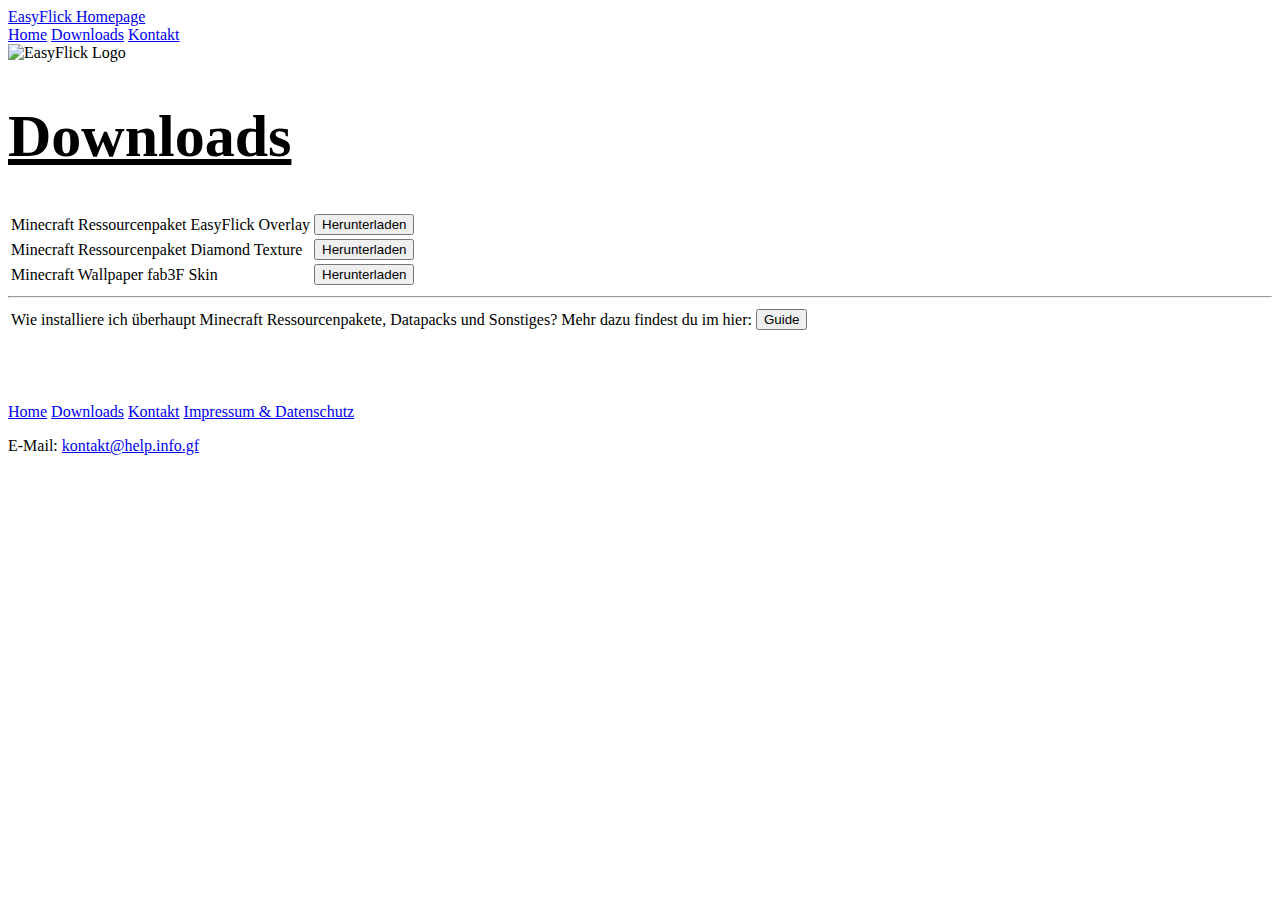
==== downloads/index.html @ a578a9f7 "downloads" ====
<!DOCTYPE html>
<html lang="de">
<head prefix="og: https://ogp.me/ns#">

<title>EasyFlick Homepage - Downloads</title>
<meta charset="UTF-8">
<meta name="keywords" content="EasyFlick, Easy FLick, EZ Flick, Minecraft, Minecraft Ressourcenpakete, Minecraft Resourcepacks, Coding, Java, Plugins, Downloads, Wallpaper">
<meta name="description" content="Auf der EasyFlick Homepage findest du alle möglichen Downloads zu Minecraft Ressourcenpaketen, Wallpapern und anderen Dingen. Viel Spaß!">
<meta name="author" content="fab3F">
<meta name="viewport" content="width=device-width, initial-scale=1.0"> 
<base href="https://easyflick.us.to" target="_self">
<link rel="apple-touch-icon" sizes="180x180" href="/favicon/apple-touch-icon.png">
<link rel="icon" type="image/png" sizes="32x32" href="/favicon/favicon-32x32.png">
<link rel="icon" type="image/png" sizes="16x16" href="/favicon/favicon-16x16.png"> 
<link rel="manifest" href="/site.webmanifest">
<!--Footer Social Media Icons Stylesheet-->
<link rel="stylesheet" href="https://cdn.jsdelivr.net/npm/fork-awesome@1.2.0/css/fork-awesome.min.css" integrity="sha256-XoaMnoYC5TH6/+ihMEnospgm0J1PM/nioxbOUdnM8HY=" crossorigin="anonymous">
<link rel="stylesheet" href="/css/header.css">
<link rel="stylesheet" href="/css/footer.css">
<link rel="stylesheet" href="/css/button.css">
<link rel="stylesheet" href="/css/styles.css">
<script type="text/javascript" src="/js/functions.js"></script>
<meta property="og:title" content="EasyFlick Homepage - Downloads" />
<meta property="og:url" content="https://easyflick.us.to" />
<meta property="og:description" content="Auf der EasyFlick Homepage findest du alle möglichen Downloads zu Minecraft Ressourcenpaketen, Wallpapern und anderen Dingen. Viel Spaß!" />
<meta property="og:image" content="/images/EasyFlick_logo.png" />
<meta name="twitter:site" content="@fab3F_official" />
<meta name="twitter:card" content="summary" />
<meta name="twitter:creator" content="@fab3F_official" />


</head>  
<body>
  

<div class="header">
	<a href="/home" class="logo">EasyFlick Homepage</a>
	<div class="header-right">
		<!--Make the current Site active-->
		<a href="/home">Home</a>
		<a class="active" href="/downloads">Downloads</a>
		<a href="/kontakt">Kontakt</a>
  	</div>
</div>

<div id="content">
	<img src="/images/EasyFlick_logo.png" alt="EasyFlick Logo" class="center">
	<h1 style="font-size:60px;"><u>Downloads</u></h1>
	<table>
	  <tr>
	    <td>Minecraft Ressourcenpaket EasyFlick Overlay</td>
	    <td><button onclick="location.href='/downloads/EasyFlickOverlay'" class="glow-on-hover" type="button">Herunterladen</button></td>
	  </tr>
	  <tr>
	    <td>Minecraft Ressourcenpaket Diamond Texture</td>
	    <td><button onclick="location.href='/downloads/DiamondTexture'" class="glow-on-hover" type="button">Herunterladen</button></td>
	  </tr>
	  <tr>
	    <td>Minecraft Wallpaper fab3F Skin</td>
	    <td><button onclick="location.href='/downloads/Wallpaper-fab3F'" class="glow-on-hover" type="button">Herunterladen</button></td>
	  </tr>
	</table>
	<hr class="solid">
	<table>
		<tr>
			<td>Wie installiere ich überhaupt Minecraft Ressourcenpakete, Datapacks und Sonstiges? Mehr dazu findest du im hier:</td>
			<td><button onclick="location.href='/guides/howto-minecraft-ressourcenpakete-installieren'" class="glow-on-hover" type="button">Guide</button></td>
		</tr>
	</table>
	<br/>
	<br/>
	<br/>
</div>

  
  
  
<footer class="footer-distributed">
	<div class="footer-right">
		
		<a href="https://fab3F.github.io/link/youtube"><i class="fa fa-youtube"></i></a>
		<a href="https://fab3F.github.io/link/twitter"><i class="fa fa-twitter"></i></a>
		<a href="https://fab3F.github.io/link/instagram"><i class="fa fa-instagram"></i></a>
		<a href="https://fab3F.github.io/link/github"><i class="fa fa-github"></i></a>
		<a href="https://fab3F.github.io/link/discord"><i class="fa fa-discord" aria-hidden="true"></i></a>
		
	</div>
	<div class="footer-left">

		<p class="footer-links">
		<a class="link-1" href="/home">Home</a>
		<a href="/downloads">Downloads</a>
		<a href="/kontakt">Kontakt</a>
		<a href="/impressum-datenschutz">Impressum & Datenschutz</a>
		
		<p class="footer-emailtext">E-Mail: 
			<a class="footer-emaillink" href="mailto:kontakt@help.info.gf">kontakt@help.info.gf</a>
		</p>
	</div>
</footer>
  
  
</body>
---- css/header.css ----
.header {
  overflow: hidden;
  background-color: #f1f1f1;
  padding: 20px 10px;
}

.header a {
  float: left;
  color: black;
  text-align: center;
  padding: 12px;
  text-decoration: none;
  font-size: 18px; 
  line-height: 25px;
  border-radius: 4px;
}

.header a.logo {
  font-size: 25px;
  font-weight: bold;
}

.header a:hover {
  background-color: #ddd;
  color: black;
}

.header a.active {
  background-color: rgba(38, 38, 56, 0.85);
  color: white;
}

.header-right {
  float: right;
}

@media screen and (max-width: 500px) {
  .header a {
    float: none;
    display: block;
    text-align: left;
  }
  
  .header-right {
    float: none;
  }
}
---- css/footer.css ----
/* Footer ---------------------------------------*/

    .footer-distributed {
      background-color: rgba(38, 38, 56, 0.85);
      box-shadow: 0 0px 0px 0 rgba(0, 0, 0, 0.12);
      box-sizing: border-box;
      width: 100%;
      text-align: left;
      font: normal 16px sans-serif;
      padding: 45px 50px;
    }

    .footer-distributed .footer-left p {
      color: #8f9296;
      font-size: 14px;
      margin: 0;
    }
    /* Footer links */

    .footer-distributed p.footer-links {
      font-size: 18px;
      font-weight: bold;
      color: #ffffff;
      margin: 0 0 10px;
      padding: 0;
      transition: ease .25s;
    }

    .footer-distributed p.footer-links a {
      display: inline-block;
      line-height: 1.8;
      text-decoration: none;
      color: inherit;
      transition: ease .25s;
    }

    .footer-distributed .footer-links a:before {
      content: "·";
      font-size: 20px;
      left: 0;
      color: #fff;
      display: inline-block;
      padding-right: 5px;
    }

    .footer-distributed .footer-links .link-1:before {
      content: none;
    }

    .footer-distributed .footer-right {
      float: right;
      margin-top: 6px;
      max-width: 210px;
    }

    .footer-distributed .footer-right a {
      display: inline-block;
      width: 35px;
      height: 35px;
      background-color: #33383b;
      border-radius: 2px;
      font-size: 20px;
      color: #ffffff;
      text-align: center;
      line-height: 35px;
      margin-left: 3px;
      transition:all .25s;
    }

    .footer-distributed .footer-right a:hover{transform:scale(1.1); -webkit-transform:scale(1.1);}

    .footer-distributed p.footer-links a:hover{text-decoration:underline;}

    .footer-emaillink{
        color: white;
    }
    .footer-emailtext{
        color: black;
    }
    /* Media Queries */

    @media (max-width: 600px) {
      .footer-distributed .footer-left, .footer-distributed .footer-right {
        text-align: center;
      }
      .footer-distributed .footer-right {
        float: none;
        margin: 0 auto 20px;
      }
      .footer-distributed .footer-left p.footer-links {
        line-height: 1.8;
      }
    }
---- css/button.css ----
/* Button */

    .glow-on-hover {
        font-size: 18px;
        
        width: 220px;
        height: 50px;
        border: none;
        outline: none;
        color: #fff;
        background: #111;
        cursor: pointer;
        position: relative;
        z-index: 0;
        border-radius: 10px;
    }

    .glow-on-hover:before {
        content: '';
        background: linear-gradient(45deg, #ff0000, #ff7300, #fffb00, #48ff00, #00ffd5, #002bff, #7a00ff, #ff00c8, #ff0000);
        position: absolute;
        top: -2px;
        left:-2px;
        background-size: 400%;
        z-index: -1;
        filter: blur(5px);
        width: calc(100% + 4px);
        height: calc(100% + 4px);
        animation: glowing 20s linear infinite;
        opacity: 0;
        transition: opacity .3s ease-in-out;
        border-radius: 10px;
    }

    .glow-on-hover:active {
        color: #000
    }

    .glow-on-hover:active:after {
        background: transparent;
    }

    .glow-on-hover:hover:before {
        opacity: 1;
    }

    .glow-on-hover:after {
        z-index: -1;
        content: '';
        position: absolute;
        width: 100%;
        height: 100%;
        background: #111;
        left: 0;
        top: 0;
        border-radius: 10px;
    }

    @keyframes glowing {
        0% { background-position: 0 0; }
        50% { background-position: 400% 0; }
        100% { background-position: 0 0; }
    }
---- css/styles.css ----
* {box-sizing: border-box;}

body { 
  margin: 0;
  font-family: Arial, Helvetica, sans-serif;
}


#content {
  max-width: 1200px;
  margin-left: auto;
  margin-right: auto;
  padding-left: 20px;
  padding-right: 20px;
}


.center {
  display: block;
  margin-left: auto;
  margin-right: auto;
  width: 50%;
}

#image {
    width: 100%;
    object-fit: contain;
}


/* Dashed divider */
hr.dashed {
  border-top: 3px dashed #bbb;
}

/* Dotted divider */
hr.dotted {
  border-top: 3px dotted #bbb;
}

/* Solid divider */
hr.solid {
  border-top: 3px solid #bbb;
}

/* Rounded divider */
hr.rounded {
  border-top: 8px solid #bbb;
  border-radius: 5px;
}

table, tr, th, td {
  border: none;
  width: 100%;
}
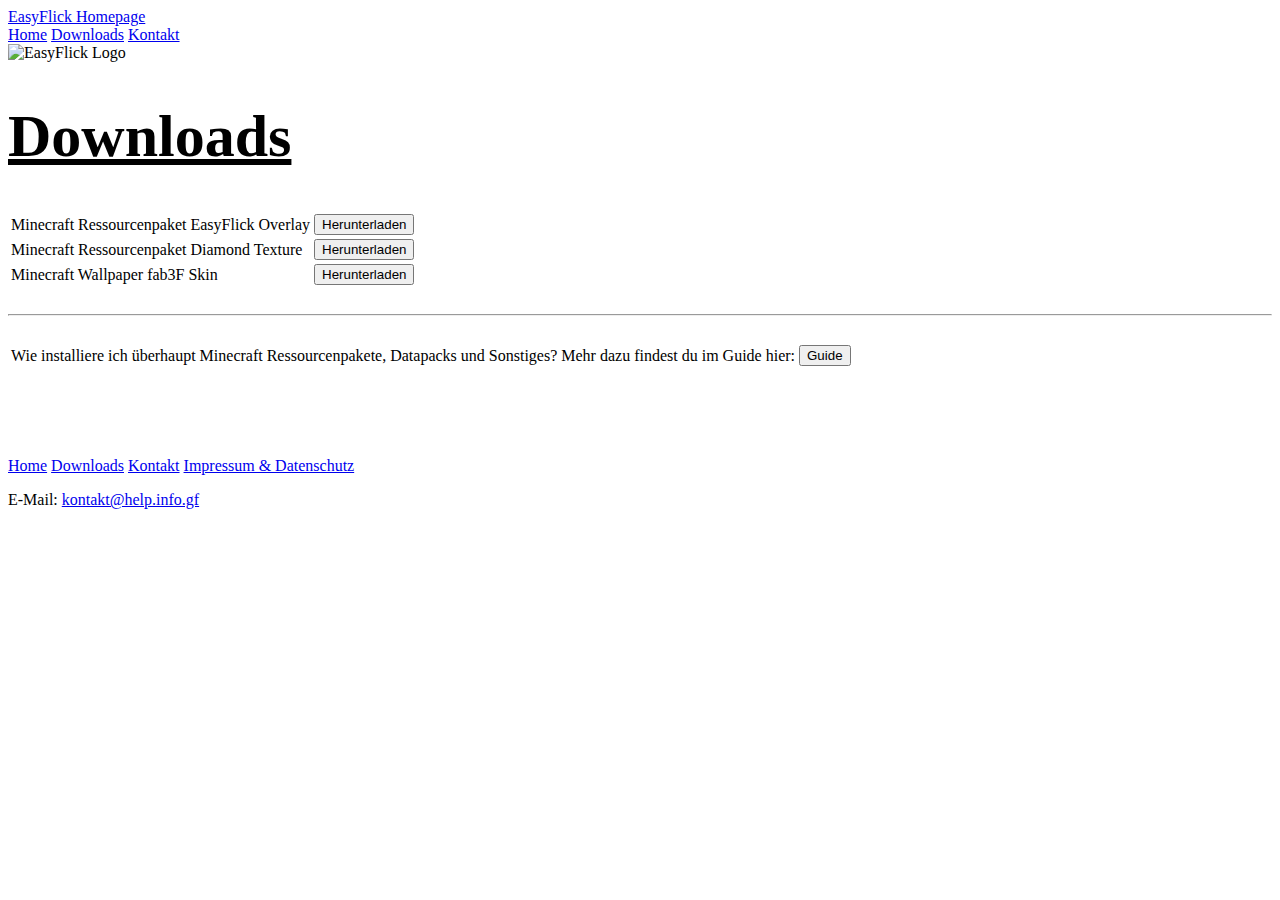
==== commit d7063e14: "added better description" ====
--- a/downloads/index.html
+++ b/downloads/index.html
@@ -60,13 +60,16 @@
 	    <td><button onclick="location.href='/downloads/Wallpaper-fab3F'" class="glow-on-hover" type="button">Herunterladen</button></td>
 	  </tr>
 	</table>
+	<br/>
 	<hr class="solid">
+	<br/>
 	<table>
 		<tr>
-			<td>Wie installiere ich überhaupt Minecraft Ressourcenpakete, Datapacks und Sonstiges? Mehr dazu findest du im hier:</td>
+			<td>Wie installiere ich überhaupt Minecraft Ressourcenpakete, Datapacks und Sonstiges? Mehr dazu findest du im Guide hier:</td>
 			<td><button onclick="location.href='/guides/howto-minecraft-ressourcenpakete-installieren'" class="glow-on-hover" type="button">Guide</button></td>
 		</tr>
 	</table>
+	<br/>
 	<br/>
 	<br/>
 	<br/>
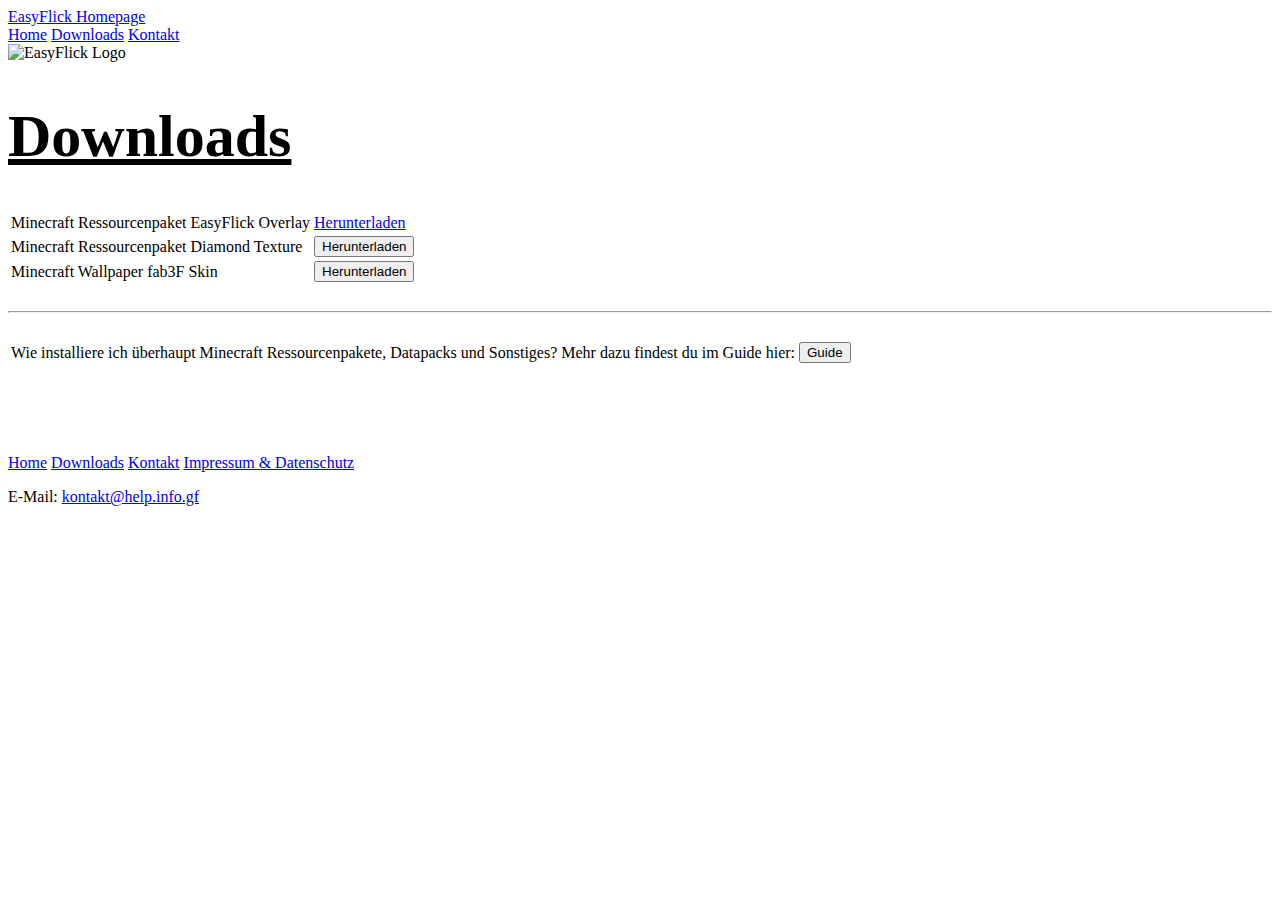
==== commit 1ac575ac: "buttons" ====
--- a/downloads/index.html
+++ b/downloads/index.html
@@ -49,15 +49,15 @@
 	<table>
 	  <tr>
 	    <td>Minecraft Ressourcenpaket EasyFlick Overlay</td>
-	    <td><button onclick="location.href='/downloads/EasyFlickOverlay'" class="glow-on-hover" type="button">Herunterladen</button></td>
+	    <td><a href="/downloads/EasyFlickOverlay" class="bn3">Herunterladen</a></td>
 	  </tr>
 	  <tr>
 	    <td>Minecraft Ressourcenpaket Diamond Texture</td>
-	    <td><button onclick="location.href='/downloads/DiamondTexture'" class="glow-on-hover" type="button">Herunterladen</button></td>
+	    <td><button onclick="location.href='/downloads/DiamondTexture'" class="button2" type="button">Herunterladen</button></td>
 	  </tr>
 	  <tr>
 	    <td>Minecraft Wallpaper fab3F Skin</td>
-	    <td><button onclick="location.href='/downloads/Wallpaper-fab3F'" class="glow-on-hover" type="button">Herunterladen</button></td>
+	    <td><button onclick="location.href='/downloads/Wallpaper-fab3F'" class="button2" type="button">Herunterladen</button></td>
 	  </tr>
 	</table>
 	<br/>
--- a/css/button.css
+++ b/css/button.css
@@ -61,3 +61,28 @@
         50% { background-position: 400% 0; }
         100% { background-position: 0 0; }
     }
+
+
+
+
+
+.button2 {
+  display: inline-block;
+  padding: 0.5em 1.7em;
+  margin: 0 0.1em 0.1em 0;
+  border: 0.16em solid rgb(255, 255, 255);
+  border-radius: 2em;
+  box-sizing: border-box;
+  text-decoration: none;
+  font-family: "Roboto", sans-serif;
+  font-weight: 300;
+  color: #ffffff;
+  text-shadow: 0 0.04em 0.04em rgba(255, 255, 255, 0.253);
+  text-align: center;
+  transition: all 0.2s;
+}
+
+.button2:hover {
+  color: black;
+  background-color: rgb(255, 255, 255);
+}--- a/css/styles.css
+++ b/css/styles.css
@@ -22,7 +22,7 @@
   width: 50%;
 }
 
-#image {
+.image {
     width: 100%;
     object-fit: contain;
 }
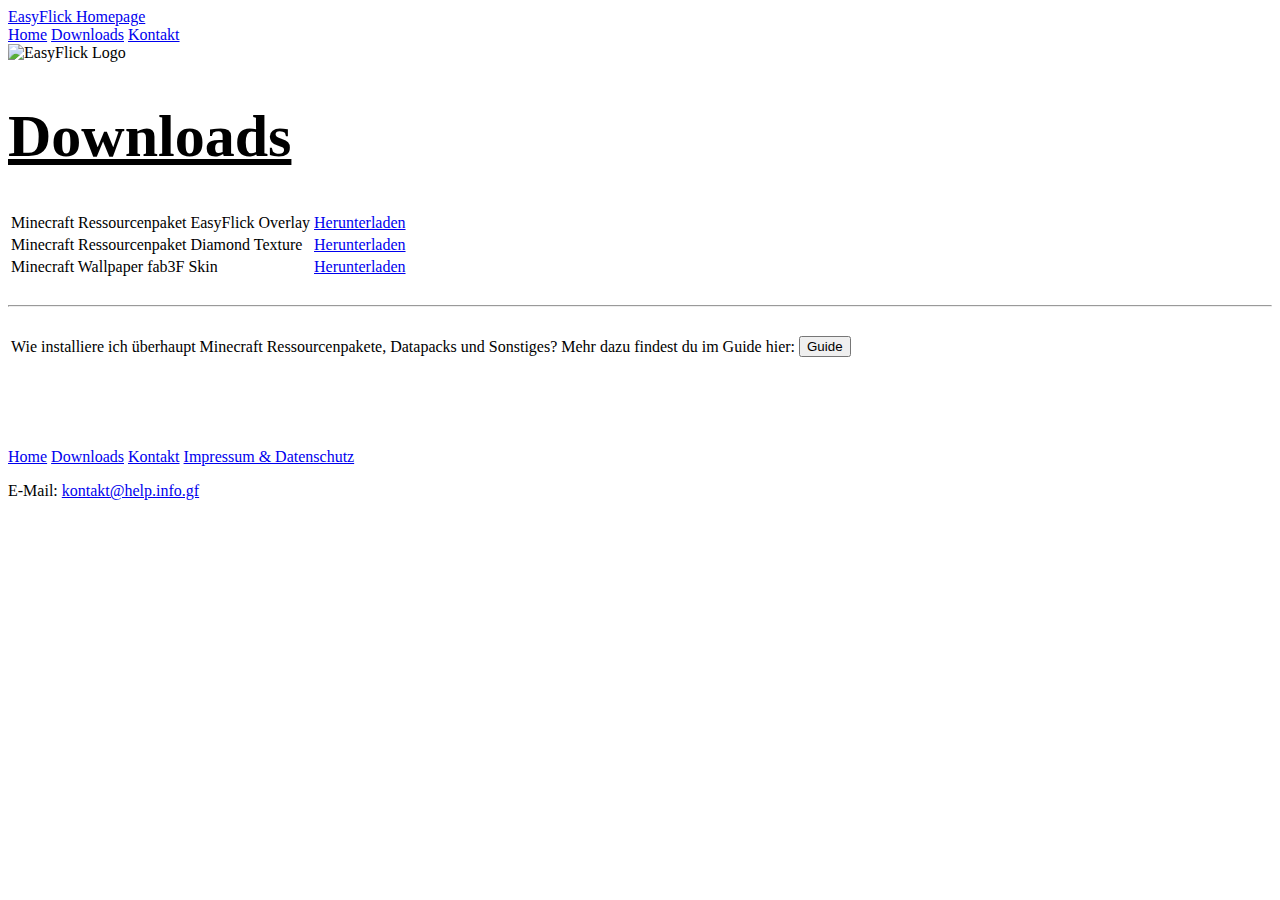
==== commit 71e807bf: "buttons" ====
--- a/downloads/index.html
+++ b/downloads/index.html
@@ -27,7 +27,9 @@
 <meta name="twitter:site" content="@fab3F_official" />
 <meta name="twitter:card" content="summary" />
 <meta name="twitter:creator" content="@fab3F_official" />
+<style>
 
+</style>
 
 </head>  
 <body>
@@ -49,15 +51,15 @@
 	<table>
 	  <tr>
 	    <td>Minecraft Ressourcenpaket EasyFlick Overlay</td>
-	    <td><a href="/downloads/EasyFlickOverlay" class="bn3">Herunterladen</a></td>
+	    <td><a href="/downloads/EasyFlickOverlay" class="button2">Herunterladen</a></td>
 	  </tr>
 	  <tr>
 	    <td>Minecraft Ressourcenpaket Diamond Texture</td>
-	    <td><button onclick="location.href='/downloads/DiamondTexture'" class="button2" type="button">Herunterladen</button></td>
+		<td><a href="/downloads/DiamondTexture" class="button2">Herunterladen</a></td>
 	  </tr>
 	  <tr>
 	    <td>Minecraft Wallpaper fab3F Skin</td>
-	    <td><button onclick="location.href='/downloads/Wallpaper-fab3F'" class="button2" type="button">Herunterladen</button></td>
+		<td><a href="/downloads/Wallpaper-fab3F" class="button2">Herunterladen</a></td>
 	  </tr>
 	</table>
 	<br/>
--- a/css/button.css
+++ b/css/button.css
@@ -63,26 +63,36 @@
     }
 
 
+.button2{
 
 
 
-.button2 {
+  font-size: 18px;
+
+  width: 220px;
+  height: 50px;
+
+  text-decoration: none;
+
+  border-radius: 10px;
+
+
+
   display: inline-block;
-  padding: 0.5em 1.7em;
-  margin: 0 0.1em 0.1em 0;
-  border: 0.16em solid rgb(255, 255, 255);
-  border-radius: 2em;
-  box-sizing: border-box;
-  text-decoration: none;
-  font-family: "Roboto", sans-serif;
-  font-weight: 300;
-  color: #ffffff;
-  text-shadow: 0 0.04em 0.04em rgba(255, 255, 255, 0.253);
-  text-align: center;
-  transition: all 0.2s;
+  padding: 15px 50px;
+  margin: 20px 0;
+  position: relative;
+  color: #ecf0f1;
+
+
+  background-color: rgba(38, 38, 56, 0.85);
+  overflow: hidden;
+  -webkit-transition: all 0.3s ease-in-out;
+  -o-transition: all 0.3s ease-in-out;
+  transition: all 0.3s ease-in-out;
 }
 
-.button2:hover {
-  color: black;
-  background-color: rgb(255, 255, 255);
+.button2:hover{
+  -webkit-box-shadow: 0px 0px 10px rgba(38, 38, 56, 0.85);
+  box-shadow: 0px 0px 10px rgba(38, 38, 56, 0.85);
 }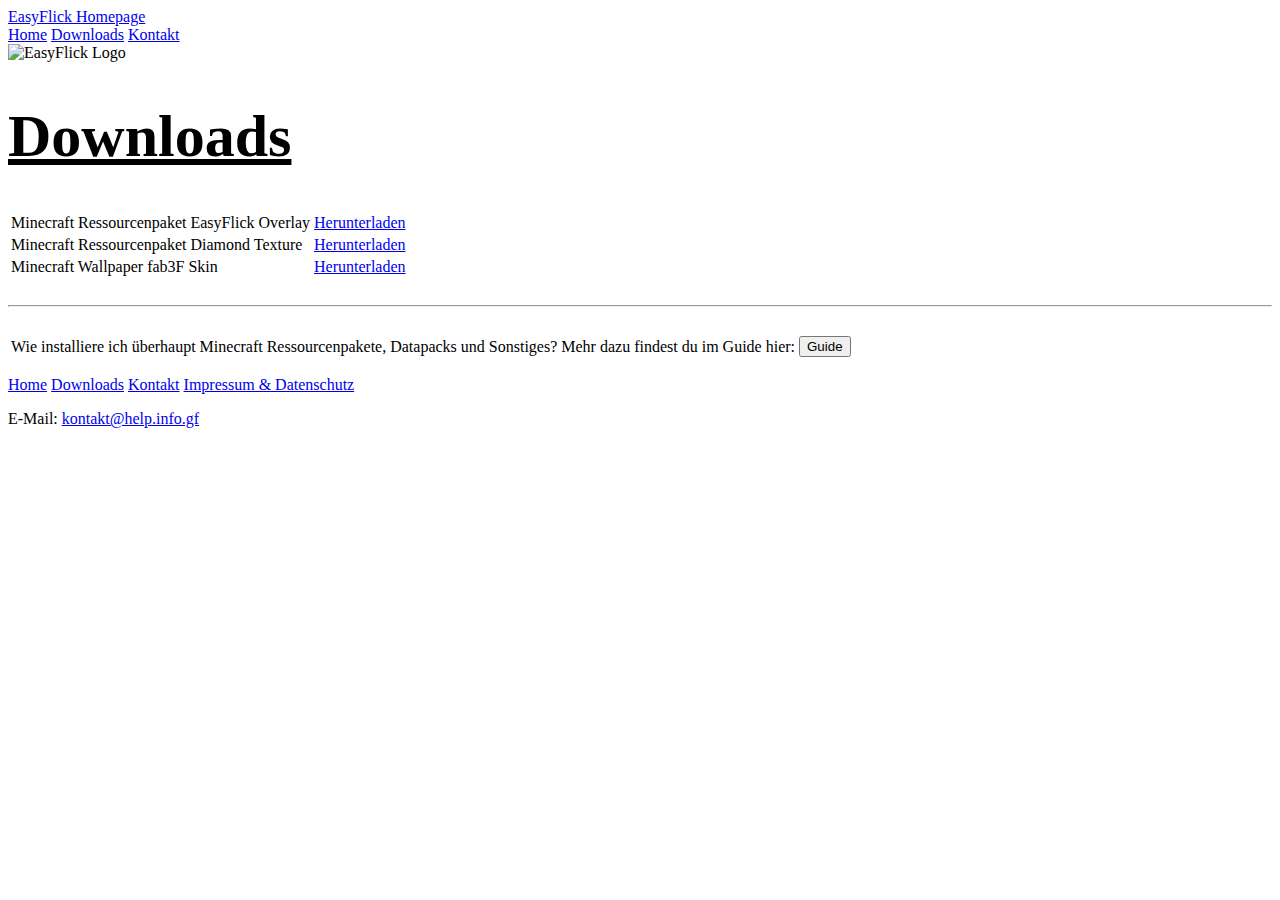
==== commit 40072e1d: "fixed alot style shit" ====
--- a/downloads/index.html
+++ b/downloads/index.html
@@ -71,10 +71,6 @@
 			<td><button onclick="location.href='/guides/howto-minecraft-ressourcenpakete-installieren'" class="glow-on-hover" type="button">Guide</button></td>
 		</tr>
 	</table>
-	<br/>
-	<br/>
-	<br/>
-	<br/>
 </div>
 
   
--- a/css/button.css
+++ b/css/button.css
@@ -7,7 +7,7 @@
         height: 50px;
         border: none;
         outline: none;
-        color: #fff;
+        color: #111;
         background: #111;
         cursor: pointer;
         position: relative;
@@ -50,7 +50,7 @@
         position: absolute;
         width: 100%;
         height: 100%;
-        background: #111;
+        background: #fff;
         left: 0;
         top: 0;
         border-radius: 10px;
@@ -65,8 +65,6 @@
 
 .button2{
 
-
-
   font-size: 18px;
 
   width: 220px;
@@ -79,8 +77,9 @@
 
 
   display: inline-block;
-  padding: 15px 50px;
-  margin: 20px 0;
+  padding: 15px 0px;
+  text-align: center;
+  margin: 5px 0;
   position: relative;
   color: #ecf0f1;
 
@@ -95,4 +94,110 @@
 .button2:hover{
   -webkit-box-shadow: 0px 0px 10px rgba(38, 38, 56, 0.85);
   box-shadow: 0px 0px 10px rgba(38, 38, 56, 0.85);
+}
+
+
+
+/* ---------------------------------------------------------------------------------- */
+
+
+
+@media (prefers-color-scheme: light) {
+  /* Button */
+
+      .glow-on-hover {
+          font-size: 18px;
+
+          width: 220px;
+          height: 50px;
+          border: none;
+          outline: none;
+          color: #fff;
+          background: #111;
+          cursor: pointer;
+          position: relative;
+          z-index: 0;
+          border-radius: 10px;
+      }
+
+      .glow-on-hover:before {
+          content: '';
+          background: linear-gradient(45deg, #ff0000, #ff7300, #fffb00, #48ff00, #00ffd5, #002bff, #7a00ff, #ff00c8, #ff0000);
+          position: absolute;
+          top: -2px;
+          left:-2px;
+          background-size: 400%;
+          z-index: -1;
+          filter: blur(5px);
+          width: calc(100% + 4px);
+          height: calc(100% + 4px);
+          animation: glowing 20s linear infinite;
+          opacity: 0;
+          transition: opacity .3s ease-in-out;
+          border-radius: 10px;
+      }
+
+      .glow-on-hover:active {
+          color: #000
+      }
+
+      .glow-on-hover:active:after {
+          background: transparent;
+      }
+
+      .glow-on-hover:hover:before {
+          opacity: 1;
+      }
+
+      .glow-on-hover:after {
+          z-index: -1;
+          content: '';
+          position: absolute;
+          width: 100%;
+          height: 100%;
+          background: #111;
+          left: 0;
+          top: 0;
+          border-radius: 10px;
+      }
+
+      @keyframes glowing {
+          0% { background-position: 0 0; }
+          50% { background-position: 400% 0; }
+          100% { background-position: 0 0; }
+      }
+
+
+  .button2{
+
+    font-size: 18px;
+
+    width: 220px;
+    height: 50px;
+
+    text-decoration: none;
+
+    border-radius: 10px;
+
+
+
+    display: inline-block;
+    padding: 15px 0px;
+    text-align: center;
+    margin: 5px 0;
+    position: relative;
+    color: #ecf0f1;
+
+
+    background-color: rgba(38, 38, 56, 0.85);
+    overflow: hidden;
+    -webkit-transition: all 0.3s ease-in-out;
+    -o-transition: all 0.3s ease-in-out;
+    transition: all 0.3s ease-in-out;
+  }
+
+  .button2:hover{
+    -webkit-box-shadow: 0px 0px 10px rgba(38, 38, 56, 0.85);
+    box-shadow: 0px 0px 10px rgba(38, 38, 56, 0.85);
+  }
 }--- a/css/styles.css
+++ b/css/styles.css
@@ -12,6 +12,7 @@
   margin-right: auto;
   padding-left: 20px;
   padding-right: 20px;
+  padding-bottom: 30px;
 }
 
 
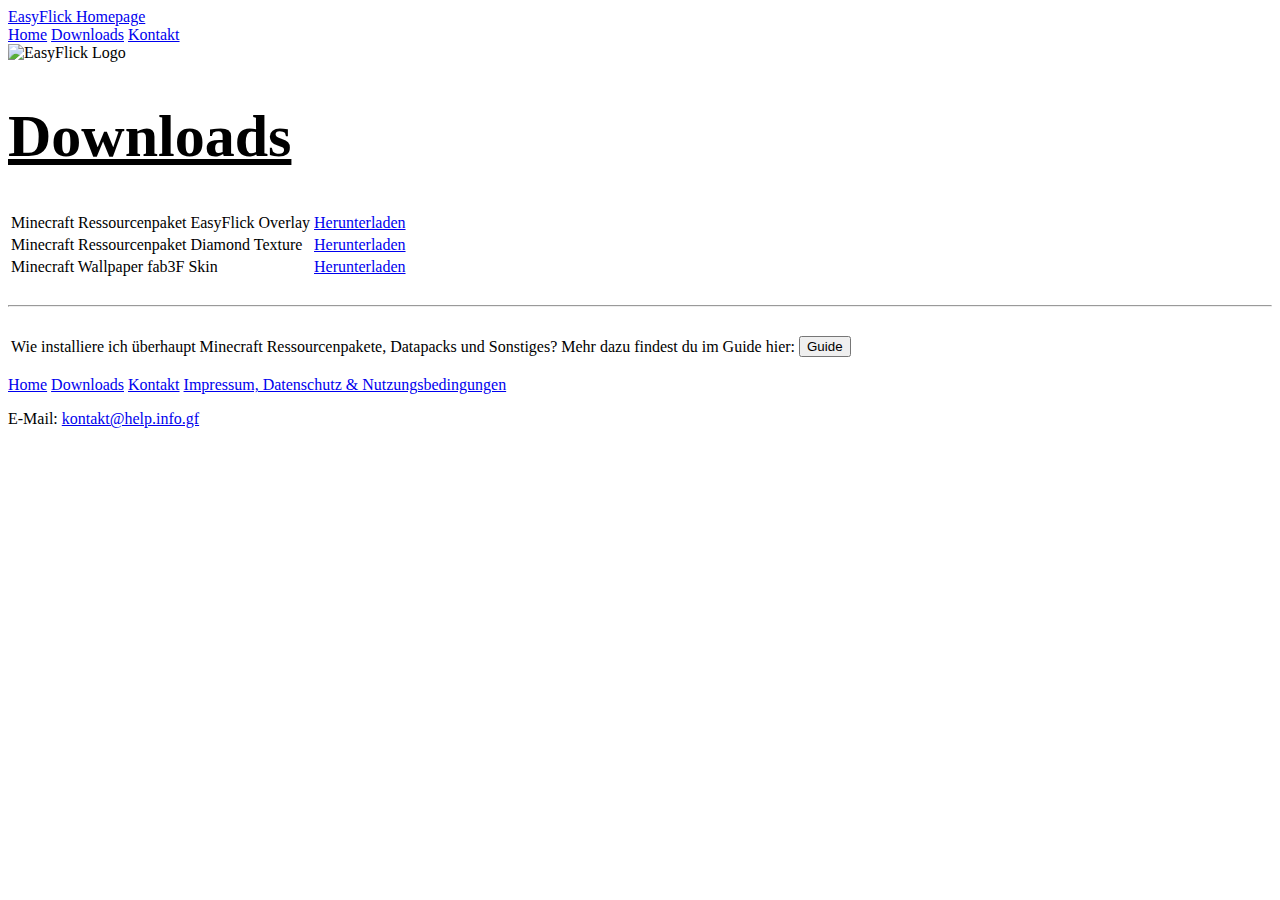
==== commit 9b970dc7: "added new policy shit" ====
--- a/downloads/index.html
+++ b/downloads/index.html
@@ -89,10 +89,11 @@
 	<div class="footer-left">
 
 		<p class="footer-links">
-		<a class="link-1" href="/home">Home</a>
-		<a href="/downloads">Downloads</a>
-		<a href="/kontakt">Kontakt</a>
-		<a href="/impressum-datenschutz">Impressum & Datenschutz</a>
+			<a class="link-1" href="/home">Home</a>
+			<a href="/downloads">Downloads</a>
+			<a href="/kontakt">Kontakt</a>
+			<a href="/impressum-datenschutz-nutzungsbedingungen">Impressum, Datenschutz & Nutzungsbedingungen</a>
+		</p>
 		
 		<p class="footer-emailtext">E-Mail: 
 			<a class="footer-emaillink" href="mailto:kontakt@help.info.gf">kontakt@help.info.gf</a>
--- a/css/button.css
+++ b/css/button.css
@@ -1,109 +1,4 @@
 /* Button */
-
-    .glow-on-hover {
-        font-size: 18px;
-        
-        width: 220px;
-        height: 50px;
-        border: none;
-        outline: none;
-        color: #111;
-        background: #111;
-        cursor: pointer;
-        position: relative;
-        z-index: 0;
-        border-radius: 10px;
-    }
-
-    .glow-on-hover:before {
-        content: '';
-        background: linear-gradient(45deg, #ff0000, #ff7300, #fffb00, #48ff00, #00ffd5, #002bff, #7a00ff, #ff00c8, #ff0000);
-        position: absolute;
-        top: -2px;
-        left:-2px;
-        background-size: 400%;
-        z-index: -1;
-        filter: blur(5px);
-        width: calc(100% + 4px);
-        height: calc(100% + 4px);
-        animation: glowing 20s linear infinite;
-        opacity: 0;
-        transition: opacity .3s ease-in-out;
-        border-radius: 10px;
-    }
-
-    .glow-on-hover:active {
-        color: #000
-    }
-
-    .glow-on-hover:active:after {
-        background: transparent;
-    }
-
-    .glow-on-hover:hover:before {
-        opacity: 1;
-    }
-
-    .glow-on-hover:after {
-        z-index: -1;
-        content: '';
-        position: absolute;
-        width: 100%;
-        height: 100%;
-        background: #fff;
-        left: 0;
-        top: 0;
-        border-radius: 10px;
-    }
-
-    @keyframes glowing {
-        0% { background-position: 0 0; }
-        50% { background-position: 400% 0; }
-        100% { background-position: 0 0; }
-    }
-
-
-.button2{
-
-  font-size: 18px;
-
-  width: 220px;
-  height: 50px;
-
-  text-decoration: none;
-
-  border-radius: 10px;
-
-
-
-  display: inline-block;
-  padding: 15px 0px;
-  text-align: center;
-  margin: 5px 0;
-  position: relative;
-  color: #ecf0f1;
-
-
-  background-color: rgba(38, 38, 56, 0.85);
-  overflow: hidden;
-  -webkit-transition: all 0.3s ease-in-out;
-  -o-transition: all 0.3s ease-in-out;
-  transition: all 0.3s ease-in-out;
-}
-
-.button2:hover{
-  -webkit-box-shadow: 0px 0px 10px rgba(38, 38, 56, 0.85);
-  box-shadow: 0px 0px 10px rgba(38, 38, 56, 0.85);
-}
-
-
-
-/* ---------------------------------------------------------------------------------- */
-
-
-
-@media (prefers-color-scheme: light) {
-  /* Button */
 
       .glow-on-hover {
           font-size: 18px;
@@ -200,4 +95,110 @@
     -webkit-box-shadow: 0px 0px 10px rgba(38, 38, 56, 0.85);
     box-shadow: 0px 0px 10px rgba(38, 38, 56, 0.85);
   }
+}
+
+
+
+/* ---------------------------------------------------------------------------------- */
+
+
+
+@media (prefers-color-scheme: light) {
+  /* Button */
+
+      .glow-on-hover {
+          font-size: 18px;
+
+          width: 220px;
+          height: 50px;
+          border: none;
+          outline: none;
+          color: #fff;
+          background: #111;
+          cursor: pointer;
+          position: relative;
+          z-index: 0;
+          border-radius: 10px;
+      }
+
+      .glow-on-hover:before {
+          content: '';
+          background: linear-gradient(45deg, #ff0000, #ff7300, #fffb00, #48ff00, #00ffd5, #002bff, #7a00ff, #ff00c8, #ff0000);
+          position: absolute;
+          top: -2px;
+          left:-2px;
+          background-size: 400%;
+          z-index: -1;
+          filter: blur(5px);
+          width: calc(100% + 4px);
+          height: calc(100% + 4px);
+          animation: glowing 20s linear infinite;
+          opacity: 0;
+          transition: opacity .3s ease-in-out;
+          border-radius: 10px;
+      }
+
+      .glow-on-hover:active {
+          color: #000
+      }
+
+      .glow-on-hover:active:after {
+          background: transparent;
+      }
+
+      .glow-on-hover:hover:before {
+          opacity: 1;
+      }
+
+      .glow-on-hover:after {
+          z-index: -1;
+          content: '';
+          position: absolute;
+          width: 100%;
+          height: 100%;
+          background: #111;
+          left: 0;
+          top: 0;
+          border-radius: 10px;
+      }
+
+      @keyframes glowing {
+          0% { background-position: 0 0; }
+          50% { background-position: 400% 0; }
+          100% { background-position: 0 0; }
+      }
+
+
+  .button2{
+
+    font-size: 18px;
+
+    width: 220px;
+    height: 50px;
+
+    text-decoration: none;
+
+    border-radius: 10px;
+
+
+
+    display: inline-block;
+    padding: 15px 0px;
+    text-align: center;
+    margin: 5px 0;
+    position: relative;
+    color: #ecf0f1;
+
+
+    background-color: rgba(38, 38, 56, 0.85);
+    overflow: hidden;
+    -webkit-transition: all 0.3s ease-in-out;
+    -o-transition: all 0.3s ease-in-out;
+    transition: all 0.3s ease-in-out;
+  }
+
+  .button2:hover{
+    -webkit-box-shadow: 0px 0px 10px rgba(38, 38, 56, 0.85);
+    box-shadow: 0px 0px 10px rgba(38, 38, 56, 0.85);
+  }
 }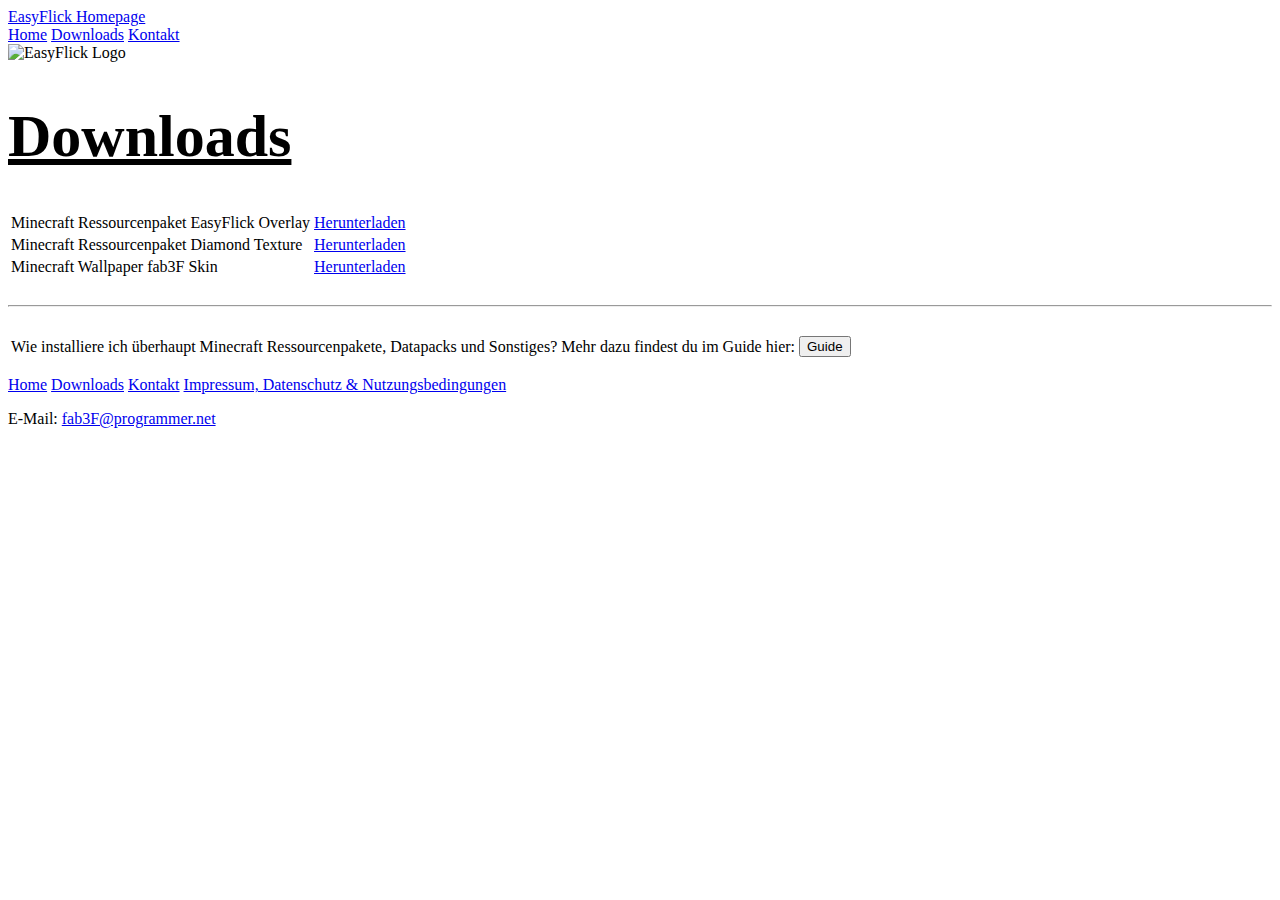
==== commit 758d1355: "changed email" ====
--- a/downloads/index.html
+++ b/downloads/index.html
@@ -96,7 +96,7 @@
 		</p>
 		
 		<p class="footer-emailtext">E-Mail: 
-			<a class="footer-emaillink" href="mailto:kontakt@help.info.gf">kontakt@help.info.gf</a>
+			<a class="footer-emaillink" href="mailto:fab3F@programmer.net">fab3F@programmer.net</a>
 		</p>
 	</div>
 </footer>
--- a/css/footer.css
+++ b/css/footer.css
@@ -1,93 +1,97 @@
 /* Footer ---------------------------------------*/
 
-    .footer-distributed {
-      background-color: rgba(38, 38, 56, 0.85);
-      box-shadow: 0 0px 0px 0 rgba(0, 0, 0, 0.12);
-      box-sizing: border-box;
-      width: 100%;
-      text-align: left;
-      font: normal 16px sans-serif;
-      padding: 45px 50px;
-    }
+.footer-distributed {
+  background-color: rgba(38, 38, 56, 0.85);
+  box-shadow: 0 0px 0px 0 rgba(0, 0, 0, 0.12);
+  box-sizing: border-box;
+  width: 100%;
+  text-align: left;
+  font: normal 16px sans-serif;
+  padding: 45px 50px;
+}
 
-    .footer-distributed .footer-left p {
-      color: #8f9296;
-      font-size: 14px;
-      margin: 0;
-    }
-    /* Footer links */
+.footer-distributed .footer-left p {
+  color: #8f9296;
+  font-size: 14px;
+  margin: 0;
+}
+/* Footer links */
 
-    .footer-distributed p.footer-links {
-      font-size: 18px;
-      font-weight: bold;
-      color: #ffffff;
-      margin: 0 0 10px;
-      padding: 0;
-      transition: ease .25s;
-    }
+.footer-distributed p.footer-links {
+  font-size: 18px;
+  font-weight: bold;
+  color: #ffffff;
+  margin: 0 0 10px;
+  padding: 0;
+  transition: ease .25s;
+}
 
-    .footer-distributed p.footer-links a {
-      display: inline-block;
-      line-height: 1.8;
-      text-decoration: none;
-      color: inherit;
-      transition: ease .25s;
-    }
+.footer-distributed p.footer-links a {
+  display: inline-block;
+  line-height: 1.8;
+  text-decoration: none;
+  color: inherit;
+  transition: ease .25s;
+}
 
-    .footer-distributed .footer-links a:before {
-      content: "·";
-      font-size: 20px;
-      left: 0;
-      color: #fff;
-      display: inline-block;
-      padding-right: 5px;
-    }
+.footer-distributed .footer-links a:before {
+  content: "·";
+  font-size: 20px;
+  left: 0;
+  color: #fff;
+  display: inline-block;
+  padding-right: 5px;
+}
 
-    .footer-distributed .footer-links .link-1:before {
-      content: none;
-    }
+.footer-distributed .footer-links .link-1:before {
+  content: none;
+}
 
-    .footer-distributed .footer-right {
-      float: right;
-      margin-top: 6px;
-      max-width: 210px;
-    }
+.footer-distributed .footer-right {
+  float: right;
+  margin-top: 6px;
+  max-width: 210px;
+}
 
-    .footer-distributed .footer-right a {
-      display: inline-block;
-      width: 35px;
-      height: 35px;
-      background-color: #33383b;
-      border-radius: 2px;
-      font-size: 20px;
-      color: #ffffff;
-      text-align: center;
-      line-height: 35px;
-      margin-left: 3px;
-      transition:all .25s;
-    }
+.footer-distributed .footer-right a {
+  display: inline-block;
+  width: 35px;
+  height: 35px;
+  background-color: #33383b;
+  border-radius: 2px;
+  font-size: 20px;
+  color: #ffffff;
+  text-align: center;
+  line-height: 35px;
+  margin-left: 3px;
+  transition:all .25s;
+}
 
-    .footer-distributed .footer-right a:hover{transform:scale(1.1); -webkit-transform:scale(1.1);}
+.footer-distributed .footer-right a:hover{
+  transform:scale(1.1); -webkit-transform:scale(1.1);
+}
 
-    .footer-distributed p.footer-links a:hover{text-decoration:underline;}
+.footer-distributed p.footer-links a:hover{
+  text-decoration:underline;
+}
 
-    .footer-emaillink{
-        color: white;
-    }
-    .footer-emailtext{
-        color: black;
-    }
-    /* Media Queries */
+.footer-emaillink{
+  color: white;
+}
+.footer-emailtext{
+  color: black;
+}
+/* Media Queries */
 
-    @media (max-width: 600px) {
-      .footer-distributed .footer-left, .footer-distributed .footer-right {
-        text-align: center;
-      }
-      .footer-distributed .footer-right {
-        float: none;
-        margin: 0 auto 20px;
-      }
-      .footer-distributed .footer-left p.footer-links {
-        line-height: 1.8;
-      }
-    }
+@media (max-width: 600px) {
+    .footer-distributed .footer-left, .footer-distributed .footer-right {
+    text-align: center;
+  }
+  .footer-distributed .footer-right {
+    float: none;
+    margin: 0 auto 20px;
+  }
+  .footer-distributed .footer-left p.footer-links {
+    line-height: 1.8;
+  }
+}
--- a/css/button.css
+++ b/css/button.css
@@ -1,69 +1,69 @@
 /* Button */
 
-      .glow-on-hover {
-          font-size: 18px;
+.glow-on-hover {
+    font-size: 18px;
 
-          width: 220px;
-          height: 50px;
-          border: none;
-          outline: none;
-          color: #fff;
-          background: #111;
-          cursor: pointer;
-          position: relative;
-          z-index: 0;
-          border-radius: 10px;
-      }
+    width: 220px;
+    height: 50px;
+    border: none;
+    outline: none;
+    color: #fff;
+    background: #111;
+    cursor: pointer;
+    position: relative;
+    z-index: 0;
+    border-radius: 10px;
+}
 
-      .glow-on-hover:before {
-          content: '';
-          background: linear-gradient(45deg, #ff0000, #ff7300, #fffb00, #48ff00, #00ffd5, #002bff, #7a00ff, #ff00c8, #ff0000);
-          position: absolute;
-          top: -2px;
-          left:-2px;
-          background-size: 400%;
-          z-index: -1;
-          filter: blur(5px);
-          width: calc(100% + 4px);
-          height: calc(100% + 4px);
-          animation: glowing 20s linear infinite;
-          opacity: 0;
-          transition: opacity .3s ease-in-out;
-          border-radius: 10px;
-      }
+.glow-on-hover:before {
+    content: '';
+    background: linear-gradient(45deg, #ff0000, #ff7300, #fffb00, #48ff00, #00ffd5, #002bff, #7a00ff, #ff00c8, #ff0000);
+    position: absolute;
+    top: -2px;
+    left:-2px;
+    background-size: 400%;
+    z-index: -1;
+    filter: blur(5px);
+    width: calc(100% + 4px);
+    height: calc(100% + 4px);
+    animation: glowing 20s linear infinite;
+    opacity: 0;
+    transition: opacity .3s ease-in-out;
+    border-radius: 10px;
+}
 
-      .glow-on-hover:active {
-          color: #000
-      }
+.glow-on-hover:active {
+    color: #000
+}
 
-      .glow-on-hover:active:after {
-          background: transparent;
-      }
+.glow-on-hover:active:after {
+    background: transparent;
+}
 
-      .glow-on-hover:hover:before {
-          opacity: 1;
-      }
+.glow-on-hover:hover:before {
+    opacity: 1;
+}
 
-      .glow-on-hover:after {
-          z-index: -1;
-          content: '';
-          position: absolute;
-          width: 100%;
-          height: 100%;
-          background: #111;
-          left: 0;
-          top: 0;
-          border-radius: 10px;
-      }
+.glow-on-hover:after {
+    z-index: -1;
+    content: '';
+    position: absolute;
+    width: 100%;
+    height: 100%;
+    background: #111;
+    left: 0;
+    top: 0;
+    border-radius: 10px;
+}
 
-      @keyframes glowing {
-          0% { background-position: 0 0; }
-          50% { background-position: 400% 0; }
-          100% { background-position: 0 0; }
-      }
+@keyframes glowing {
+    0% { background-position: 0 0; }
+    50% { background-position: 400% 0; }
+    100% { background-position: 0 0; }
+}
 
 
-  .button2{
+.button2{
 
     font-size: 18px;
 
@@ -89,116 +89,9 @@
     -webkit-transition: all 0.3s ease-in-out;
     -o-transition: all 0.3s ease-in-out;
     transition: all 0.3s ease-in-out;
-  }
+}
 
-  .button2:hover{
+.button2:hover{
     -webkit-box-shadow: 0px 0px 10px rgba(38, 38, 56, 0.85);
     box-shadow: 0px 0px 10px rgba(38, 38, 56, 0.85);
-  }
-}
-
-
-
-/* ---------------------------------------------------------------------------------- */
-
-
-
-@media (prefers-color-scheme: light) {
-  /* Button */
-
-      .glow-on-hover {
-          font-size: 18px;
-
-          width: 220px;
-          height: 50px;
-          border: none;
-          outline: none;
-          color: #fff;
-          background: #111;
-          cursor: pointer;
-          position: relative;
-          z-index: 0;
-          border-radius: 10px;
-      }
-
-      .glow-on-hover:before {
-          content: '';
-          background: linear-gradient(45deg, #ff0000, #ff7300, #fffb00, #48ff00, #00ffd5, #002bff, #7a00ff, #ff00c8, #ff0000);
-          position: absolute;
-          top: -2px;
-          left:-2px;
-          background-size: 400%;
-          z-index: -1;
-          filter: blur(5px);
-          width: calc(100% + 4px);
-          height: calc(100% + 4px);
-          animation: glowing 20s linear infinite;
-          opacity: 0;
-          transition: opacity .3s ease-in-out;
-          border-radius: 10px;
-      }
-
-      .glow-on-hover:active {
-          color: #000
-      }
-
-      .glow-on-hover:active:after {
-          background: transparent;
-      }
-
-      .glow-on-hover:hover:before {
-          opacity: 1;
-      }
-
-      .glow-on-hover:after {
-          z-index: -1;
-          content: '';
-          position: absolute;
-          width: 100%;
-          height: 100%;
-          background: #111;
-          left: 0;
-          top: 0;
-          border-radius: 10px;
-      }
-
-      @keyframes glowing {
-          0% { background-position: 0 0; }
-          50% { background-position: 400% 0; }
-          100% { background-position: 0 0; }
-      }
-
-
-  .button2{
-
-    font-size: 18px;
-
-    width: 220px;
-    height: 50px;
-
-    text-decoration: none;
-
-    border-radius: 10px;
-
-
-
-    display: inline-block;
-    padding: 15px 0px;
-    text-align: center;
-    margin: 5px 0;
-    position: relative;
-    color: #ecf0f1;
-
-
-    background-color: rgba(38, 38, 56, 0.85);
-    overflow: hidden;
-    -webkit-transition: all 0.3s ease-in-out;
-    -o-transition: all 0.3s ease-in-out;
-    transition: all 0.3s ease-in-out;
-  }
-
-  .button2:hover{
-    -webkit-box-shadow: 0px 0px 10px rgba(38, 38, 56, 0.85);
-    box-shadow: 0px 0px 10px rgba(38, 38, 56, 0.85);
-  }
 }--- a/css/styles.css
+++ b/css/styles.css
@@ -24,8 +24,9 @@
 }
 
 .image {
-    width: 100%;
-    object-fit: contain;
+  width: 100%;
+  object-fit: contain;
+  border: 2px solid #ccc;
 }
 
 
@@ -54,3 +55,20 @@
   border: none;
   width: 100%;
 }
+
+/* Image zoom on hover */
+/* [1] The container */
+.img-hover-zoom {
+  height: 300px; /* [1.1] Set it as per your need */
+  overflow: hidden; /* [1.2] Hide the overflowing of child elements */
+}
+
+/* [2] Transition property for smooth transformation of images */
+.img-hover-zoom img {
+  transition: transform .5s ease;
+}
+
+/* [3] Finally, transforming the image when container gets hovered */
+.img-hover-zoom:hover img {
+  transform: scale(1.5);
+}
